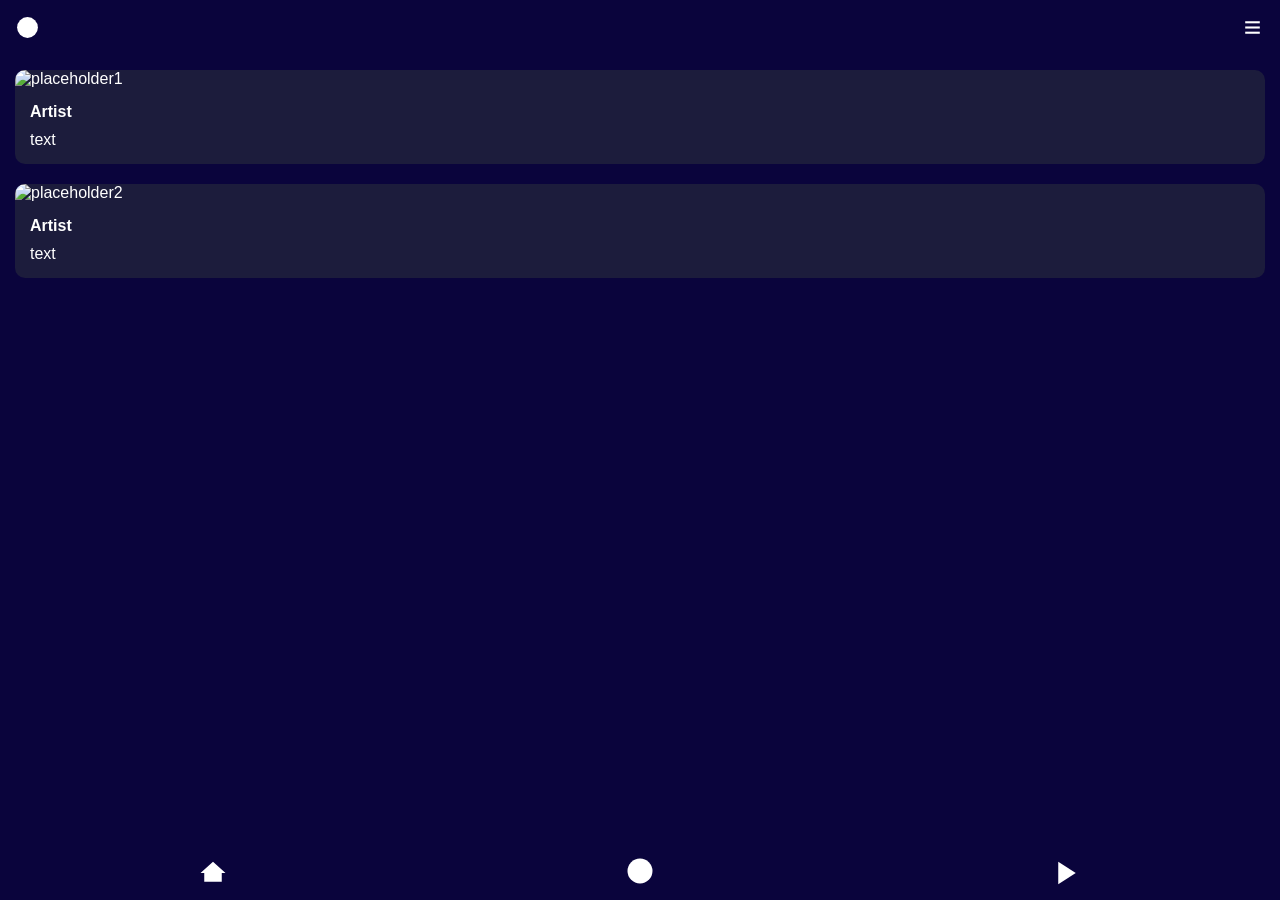
==== html/index.html @ 8f1cdc85 "Add files via upload" ====
<!DOCTYPE html>
<html lang="en">
<head>
    <meta charset="UTF-8">
    <meta name="viewport" content="width=device-width, initial-scale=1.0">
    <title>Music Feed</title>
    <link rel="stylesheet" href="../css/indexStyle.css">
</head>
<body>

<!-- de icons heb ik online gevonden als je een copy van de code gebruikt krijg je de zelfde zonder iets te downloaden. -Sjoerd -->
<div class="navbar">
    <svg class="icon" xmlns="http://www.w3.org/2000/svg" viewBox="0 0 24 24"><circle cx="12" cy="12" r="10"/></svg>
    <svg class="icon" xmlns="http://www.w3.org/2000/svg" viewBox="0 0 24 24"><rect x="5" y="6" width="14" height="2"/><rect x="5" y="11" width="14" height="2"/><rect x="5" y="16" width="14" height="2"/></svg>
</div>

<!--voor nu heb ik place holder images hier neer gezet. -Sjoerd -->
<div class="feed">
    <div class="post">
        <img src="https://via.placeholder.com/600x600" alt="placeholder1">
        <div class="content">
            <div class="username">Artist</div>
            <div class="text">text</div>
        </div>
    </div>

    <div class="post">
        <img src="https://via.placeholder.com/600x600" alt="placeholder2">
        <div class="content">
            <div class="username">Artist</div>
            <div class="text">text</div>
        </div>
    </div>
</div>

<div class="footer">
    <svg class="icon" xmlns="http://www.w3.org/2000/svg" viewBox="0 0 24 24">
        <path d="M12 3L2 12h3v7h14v-7h3L12 3z"/>
    </svg>

    <!-- gaat naar de search page -Sjoerd -->
    <a href="search.html">
        <svg class="icon" xmlns="http://www.w3.org/2000/svg" viewBox="0 0 24 24">
            <circle cx="12" cy="12" r="10"/>
        </svg>
    </a>

    <svg class="icon" xmlns="http://www.w3.org/2000/svg" viewBox="0 0 24 24">
        <polygon points="5 3 19 12 5 21 5 3"/>
    </svg>
</div>

</body>
</html>
---- css/indexStyle.css ----
body {
    margin: 0;
    font-family: Arial, sans-serif;
    background-color: #0a043c;
    color: white;
    overflow: hidden;
}

.navbar {
    display: flex;
    justify-content: space-between;
    align-items: center;
    padding: 15px;
    background-color: #0a043c;
}

.navbar .icon {
    width: 25px;
    height: 25px;
    fill: #ffffff;
}

.feed {
    padding: 15px;
}

.post {
    background-color: #1c1c3c;
    border-radius: 10px;
    margin-bottom: 20px;
    overflow: hidden;
}

.post img {
    width: 100%;
    height: auto;
}

.post .content {
    padding: 15px;
}

.post .content .username {
    font-weight: bold;
    margin-bottom: 10px;
}

.post .content .text {
    margin-top: 5px;
}

.footer {
    display: flex;
    justify-content: space-around;
    align-items: center;
    padding: 10px 0;
    position: fixed;
    bottom: 0;
    width: 100%;
    background-color: #0a043c;
}

.footer .icon {
    width: 30px;
    height: 30px;
    fill: white;
}
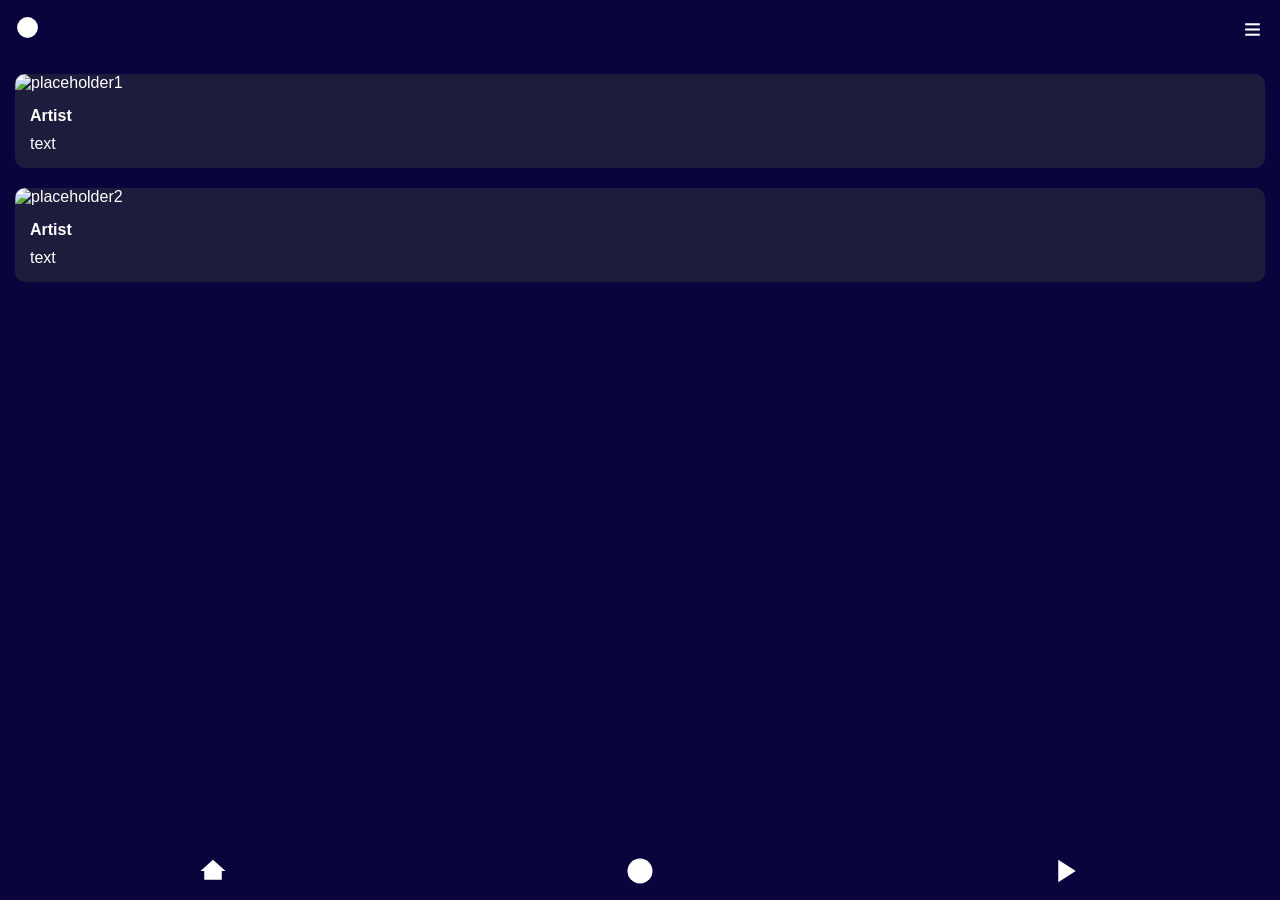
==== commit 94adbe8a: "Changes plus alles is connected" ====
--- a/html/index.html
+++ b/html/index.html
@@ -10,7 +10,10 @@
 
 <!-- de icons heb ik online gevonden als je een copy van de code gebruikt krijg je de zelfde zonder iets te downloaden. -Sjoerd -->
 <div class="navbar">
-    <svg class="icon" xmlns="http://www.w3.org/2000/svg" viewBox="0 0 24 24"><circle cx="12" cy="12" r="10"/></svg>
+    <a href="profile.html">
+        <svg class="icon" xmlns="http://www.w3.org/2000/svg" viewBox="0 0 24 24"><circle cx="12" cy="12" r="10"/><svg/>
+    </a>
+
     <svg class="icon" xmlns="http://www.w3.org/2000/svg" viewBox="0 0 24 24"><rect x="5" y="6" width="14" height="2"/><rect x="5" y="11" width="14" height="2"/><rect x="5" y="16" width="14" height="2"/></svg>
 </div>
 
@@ -34,9 +37,12 @@
 </div>
 
 <div class="footer">
-    <svg class="icon" xmlns="http://www.w3.org/2000/svg" viewBox="0 0 24 24">
-        <path d="M12 3L2 12h3v7h14v-7h3L12 3z"/>
-    </svg>
+    <a href="index.html">
+        <svg class="icon" xmlns="http://www.w3.org/2000/svg" viewBox="0 0 24 24">
+            <path d="M12 3L2 12h3v7h14v-7h3L12 3z"/></svg>
+    </a>
+
+
 
     <!-- gaat naar de search page -Sjoerd -->
     <a href="search.html">
@@ -45,9 +51,12 @@
         </svg>
     </a>
 
-    <svg class="icon" xmlns="http://www.w3.org/2000/svg" viewBox="0 0 24 24">
-        <polygon points="5 3 19 12 5 21 5 3"/>
-    </svg>
+    <a href="nieuws.html">
+        <svg class="icon" xmlns="http://www.w3.org/2000/svg" viewBox="0 0 24 24">
+            <polygon points="5 3 19 12 5 21 5 3"/>
+        </svg>
+    </a>
+
 </div>
 
 </body>
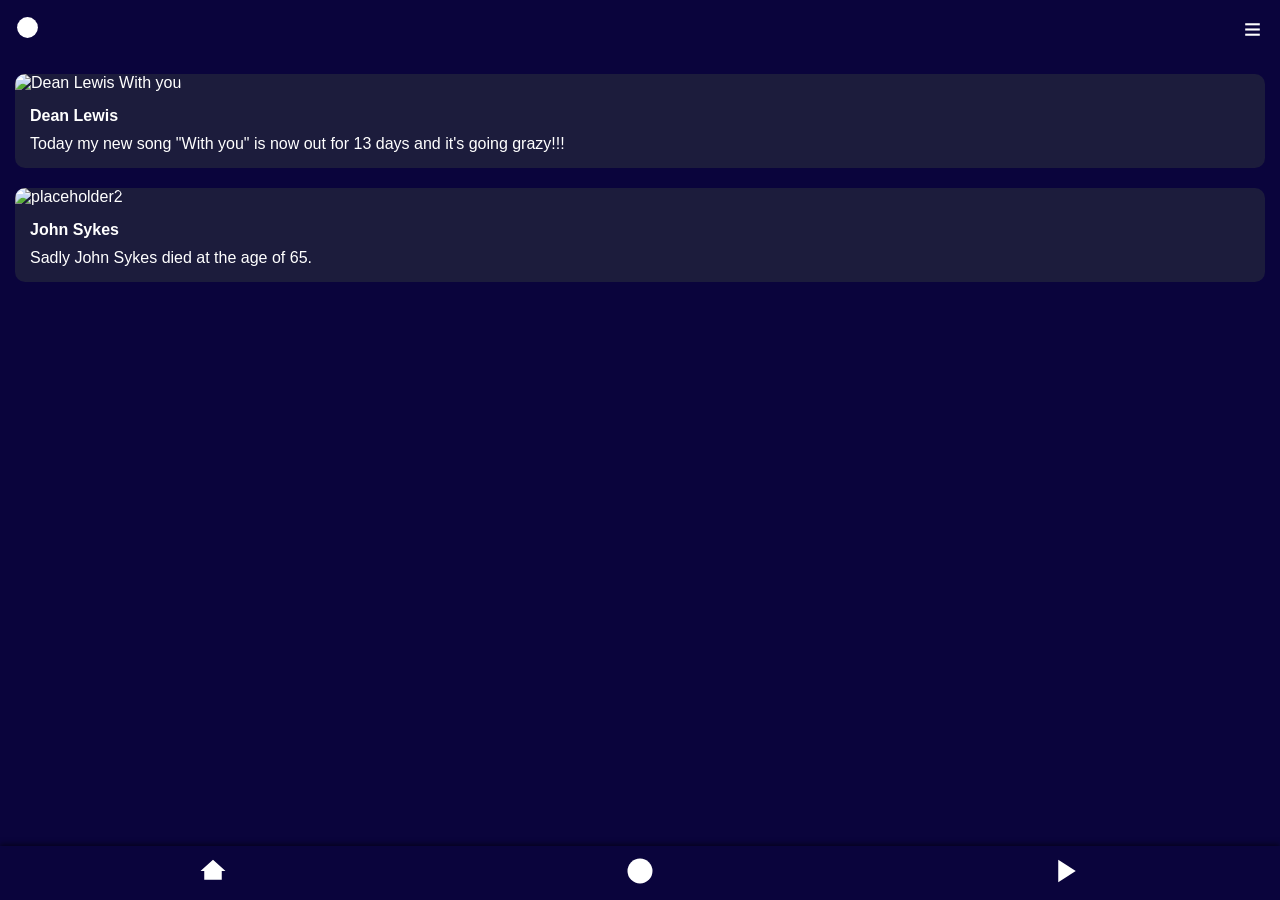
==== commit ad24d9f9: "changes" ====
--- a/html/index.html
+++ b/html/index.html
@@ -2,7 +2,7 @@
 <html lang="en">
 <head>
     <meta charset="UTF-8">
-    <meta name="viewport" content="width=device-width, initial-scale=1.0">
+    <meta name="viewport" content="width=device-width, initial-scale=1.0, user-scalable=no">
     <title>Music Feed</title>
     <link rel="stylesheet" href="../css/indexStyle.css">
 </head>
@@ -11,7 +11,7 @@
 <!-- de icons heb ik online gevonden als je een copy van de code gebruikt krijg je de zelfde zonder iets te downloaden. -Sjoerd -->
 <div class="navbar">
     <a href="profile.html">
-        <svg class="icon" xmlns="http://www.w3.org/2000/svg" viewBox="0 0 24 24"><circle cx="12" cy="12" r="10"/><svg/>
+        <svg class="icon" xmlns="http://www.w3.org/2000/svg" viewBox="0 0 24 24"><circle cx="12" cy="12" r="10"/></svg>
     </a>
 
     <svg class="icon" xmlns="http://www.w3.org/2000/svg" viewBox="0 0 24 24"><rect x="5" y="6" width="14" height="2"/><rect x="5" y="11" width="14" height="2"/><rect x="5" y="16" width="14" height="2"/></svg>
@@ -20,21 +20,22 @@
 <!--voor nu heb ik place holder images hier neer gezet. -Sjoerd -->
 <div class="feed">
     <div class="post">
-        <img src="https://via.placeholder.com/600x600" alt="placeholder1">
+        <img src="../media/DeanLewis.png" alt="Dean Lewis With you">
         <div class="content">
-            <div class="username">Artist</div>
-            <div class="text">text</div>
+            <div class="username">Dean Lewis</div>
+            <div class="text">Today my new song "With you" is now out for 13 days and it's going grazy!!!</div>
         </div>
     </div>
 
     <div class="post">
-        <img src="https://via.placeholder.com/600x600" alt="placeholder2">
+        <img src="../media/John_Sykes.jpg" alt="placeholder2">
         <div class="content">
-            <div class="username">Artist</div>
-            <div class="text">text</div>
+            <div class="username">John Sykes</div>
+            <div class="text">Sadly John Sykes died at the age of 65.</div>
         </div>
     </div>
 </div>
+
 
 <div class="footer">
     <a href="index.html">
@@ -60,4 +61,4 @@
 </div>
 
 </body>
-</html>
+</html>
--- a/css/indexStyle.css
+++ b/css/indexStyle.css
@@ -1,9 +1,10 @@
+/* Algemene stijl */
 body {
     margin: 0;
     font-family: Arial, sans-serif;
     background-color: #0a043c;
     color: white;
-    overflow: hidden;
+    overflow-x: hidden; /* Voorkom horizontaal scrollen */
 }
 
 .navbar {
@@ -20,20 +21,22 @@
     fill: #ffffff;
 }
 
+/* De feed-sectie */
 .feed {
     padding: 15px;
+    padding-bottom: 80px; /* Zorg voor ruimte voor de footer */
 }
 
 .post {
     background-color: #1c1c3c;
     border-radius: 10px;
     margin-bottom: 20px;
-    overflow: hidden;
 }
 
 .post img {
     width: 100%;
     height: auto;
+    border-radius: 10px 10px 0 0; /* Ronde hoeken bovenin */
 }
 
 .post .content {
@@ -49,6 +52,7 @@
     margin-top: 5px;
 }
 
+/* De footer */
 .footer {
     display: flex;
     justify-content: space-around;
@@ -58,10 +62,72 @@
     bottom: 0;
     width: 100%;
     background-color: #0a043c;
+    box-shadow: 0 -2px 5px rgba(0, 0, 0, 0.5);
 }
 
 .footer .icon {
     width: 30px;
     height: 30px;
     fill: white;
-}+}
+
+/* Media queries voor responsiviteit */
+
+/* Voor tablets en kleinere schermen */
+@media (max-width: 768px) {
+    .navbar {
+        flex-direction: column;
+        align-items: flex-start;
+    }
+
+    .navbar .icon {
+        width: 20px;
+        height: 20px;
+    }
+
+    .post .content {
+        padding: 10px;
+    }
+
+    .post img {
+        border-radius: 5px 5px 0 0; /* Minder scherpe hoeken op kleinere schermen */
+    }
+
+    .footer .icon {
+        width: 25px;
+        height: 25px;
+    }
+}
+
+/* Voor mobiele telefoons (kleinere schermen) */
+@media (max-width: 480px) {
+    .navbar {
+        padding: 10px;
+    }
+
+    .feed {
+        padding: 10px;
+        padding-bottom: 100px; /* Extra ruimte onderaan */
+    }
+
+    .post {
+        margin-bottom: 15px;
+    }
+
+    .post .content .username {
+        font-size: 14px; /* Kleinere tekstgrootte */
+    }
+
+    .post .content .text {
+        font-size: 12px; /* Kleinere tekstgrootte */
+    }
+
+    .footer .icon {
+        width: 20px;
+        height: 20px;
+    }
+}
+.content {
+    padding-bottom: 80px;
+}
+
